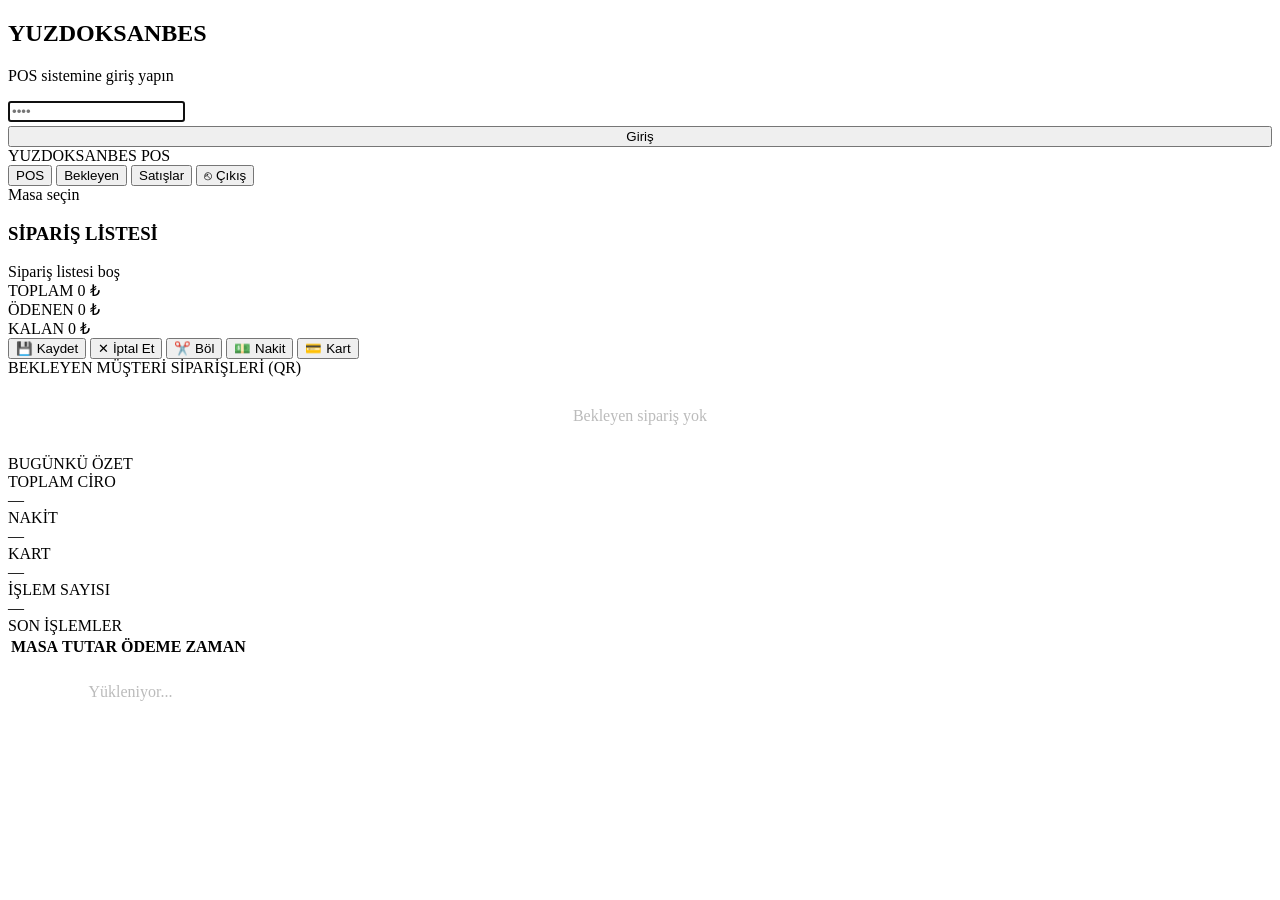
==== static/index.html @ e851f857 "YUZDOKSANBES POS: initial commit Café POS backend (FastAPI + SQLite) with hardened payments, role-ba" ====
<!DOCTYPE html>
<html lang="tr">
<head>
    <meta charset="UTF-8">
    <link rel="icon" type="image/x-icon" href="/favicon.ico">
<meta name="viewport" content="width=device-width, initial-scale=1.0, maximum-scale=1.0, user-scalable=no, viewport-fit=cover">
    <title>YUZDOKSANBES POS</title>
    <link rel="stylesheet" href="/style.css">
</head>
<body>

    <!-- ── PIN MODAL ── -->
    <div id="pinModal" class="modal-overlay">
        <div class="modal-box">
            <h2>YUZDOKSANBES</h2>
            <p>POS sistemine giriş yapın</p>
            <input type="password" id="pinInput" maxlength="8" placeholder="••••" autofocus>
            <div id="pinError"></div>
            <button class="modal-btn" onclick="checkPin()" style="width:100%;margin-top:4px;">Giriş</button>
        </div>
    </div>

    <!-- ── QTY MODAL ── -->
    <div id="qtyModal" class="modal-overlay" style="display:none;">
        <div class="modal-box">
            <h3 id="qtyModalTitle"></h3>
            <div class="qty-controls">
                <button class="qty-btn" onclick="changeQty(-1)">−</button>
                <div id="qtyDisplay">1</div>
                <button class="qty-btn" onclick="changeQty(1)">+</button>
            </div>
            <div class="modal-btn-row">
                <button class="modal-btn" onclick="confirmQty()">Sepete Ekle</button>
                <button class="modal-btn secondary" onclick="closeQtyModal()">İptal</button>
            </div>
        </div>
    </div>

    <!-- ── PAY CONFIRM MODAL ── -->
    <div id="payModal" class="modal-overlay" style="display:none;">
        <div class="modal-box">
            <h3>Ödeme Onayı</h3>
            <p id="payModalText" style="font-size:16px;color:#1a1a1a;line-height:1.6;"></p>
            <div class="modal-btn-row">
                <button class="modal-btn" onclick="confirmPay()">Onayla</button>
                <button class="modal-btn secondary" onclick="closePayModal()">İptal</button>
            </div>
        </div>
    </div>

    <!-- ── SPLIT PAYMENT MODAL ── -->
    <div id="splitModal" class="modal-overlay" style="display:none;">
        <div class="modal-box split-box">
            <h3>Hesabı Böl</h3>
            <p style="font-size:13px;color:#777;margin-bottom:8px;">
                Ödenecek adetleri seçin, sonra nakit/kart tutarını girin.
            </p>

            <div class="split-quick">
                <button onclick="selectAllUnits()">Tümünü Seç</button>
                <button onclick="clearAllUnits()">Temizle</button>
            </div>

            <div id="splitItems" class="split-items"></div>

            <div class="split-total-row">
                <span>Seçili Toplam</span>
                <span><b id="splitTotal">0</b> ₺</span>
            </div>
            <div class="split-remaining-row">
                <span>Ödeme sonrası kalan</span>
                <span><b id="splitRemaining">0</b> ₺</span>
            </div>

            <div class="split-pay-row">
                <label>💵 Nakit
                    <input type="number" id="splitCash" min="0" placeholder="0"
                           inputmode="numeric" oninput="updateSplitRemainder()">
                </label>
                <label>💳 Kart
                    <input type="number" id="splitCard" min="0" placeholder="0" readonly>
                </label>
            </div>

            <div class="modal-btn-row">
                <button class="modal-btn" id="splitConfirmBtn" onclick="confirmSplit()">Tahsil Et</button>
                <button class="modal-btn secondary" onclick="closeSplitModal()">İptal</button>
            </div>
        </div>
    </div>

    <!-- ── LOADING ── -->
    <div id="loadingOverlay">
        <div class="spinner"></div>
    </div>

    <!-- ── TOAST ── -->
    <div id="toast"></div>

    <!-- ── TOP NAV ── -->
    <div class="topbar">
        <span class="topbar-title">YUZDOKSANBES POS</span>
        <div class="tab-group">
            <button class="tab-btn active" id="tabPos"   onclick="showTab('pos')">POS</button>
            <button class="tab-btn"        id="tabPending" onclick="showTab('pending')">Bekleyen <span id="pendingBadge" class="pending-badge" style="display:none;">0</span></button>
            <button class="tab-btn"        id="tabSales" onclick="showTab('sales')">Satışlar</button>
            <button class="tab-btn logout-btn" onclick="logout()" title="Çıkış">⎋ Çıkış</button>
        </div>
    </div>

    <!-- ══════════════ POS VIEW ══════════════ -->
    <div id="posView">

        <div class="tables-section">
            <!-- area tabs (İç Mekan / Kış Bahçesi / Bahçe) filled by app.js -->
            <div class="area-tabs" id="areaTabs"></div>
            <!-- per-area table grids filled by app.js from /config -->
            <div id="tablesContainer"></div>
        </div>

        <div class="selected-table-bar" id="selectedTable">Masa seçin</div>

        <!-- filled by app.js from /config -->
        <div class="categories" id="categoriesContainer"></div>

        <!-- menu grids injected here by app.js -->
        <div id="menuContainer"></div>

        <div class="cart-wrapper">
            <div class="cart">
                <div class="cart-header">
                    <h3>SİPARİŞ LİSTESİ</h3>
                    <div style="display:flex;align-items:center;gap:8px;">
                        <div id="baristaStatus"></div>
                        <span id="orderTime"></span>
                    </div>
                </div>
                <div class="cart-body">
                    <div id="cart"><div class="cart-empty">Sipariş listesi boş</div></div>
                </div>
                <div class="cart-footer">
                    <div class="cart-footer-col">
                        <span class="total-label">TOPLAM</span>
                        <span class="total-amount"><span id="total">0</span> ₺</span>
                    </div>
                    <div class="cart-footer-divider"></div>
                    <div class="cart-footer-col">
                        <span class="total-label">ÖDENEN</span>
                        <span class="total-amount paid-amount"><span id="totalPaid">0</span> ₺</span>
                    </div>
                    <div class="cart-footer-divider"></div>
                    <div class="cart-footer-col">
                        <span class="total-label">KALAN</span>
                        <span class="total-amount remaining-amount"><span id="totalRemaining">0</span> ₺</span>
                    </div>
                </div>
            </div>
        </div>

        <div class="bottom-actions">
            <button class="action-btn save"   onclick="saveOrder()">💾 Kaydet</button>
            <button class="action-btn cancel" onclick="cancelOrder()">✕ İptal Et</button>
            <button class="action-btn split"  onclick="openSplitModal()">✂️ Böl</button>
            <button class="action-btn cash"   onclick="pay('cash')">💵 Nakit</button>
            <button class="action-btn card"   onclick="pay('card')">💳 Kart</button>
        </div>

    </div>

    <!-- ══════════════ PENDING (Bekleyen) VIEW ══════════════ -->
    <div id="pendingView">
        <div class="sales-title">BEKLEYEN MÜŞTERİ SİPARİŞLERİ (QR)</div>
        <div id="pendingList" style="padding:0 16px;">
            <div style="text-align:center;color:#bbb;padding:30px;">Bekleyen sipariş yok</div>
        </div>
    </div>

    <!-- ══════════════ SALES VIEW ══════════════ -->
    <div id="salesView">

        <div class="sales-title">BUGÜNKÜ ÖZET</div>

        <div class="summary-grid">
            <div class="summary-card">
                <div class="card-label">TOPLAM CİRO</div>
                <div class="card-value" id="todayTotal">—</div>
            </div>
            <div class="summary-card">
                <div class="card-label">NAKİT</div>
                <div class="card-value green" id="todayCash">—</div>
            </div>
            <div class="summary-card">
                <div class="card-label">KART</div>
                <div class="card-value blue" id="todayCard">—</div>
            </div>
            <div class="summary-card">
                <div class="card-label">İŞLEM SAYISI</div>
                <div class="card-value" id="todayCount">—</div>
            </div>
        </div>

        <div class="sales-table-wrap">
            <div class="sales-table-header">SON İŞLEMLER</div>
            <table class="sales-table">
                <thead>
                    <tr>
                        <th>MASA</th>
                        <th>TUTAR</th>
                        <th>ÖDEME</th>
                        <th>ZAMAN</th>
                        <th></th>
                    </tr>
                </thead>
                <tbody id="salesTableBody">
                    <tr><td colspan="5" style="text-align:center;padding:24px;color:#bbb;">Yükleniyor...</td></tr>
                </tbody>
            </table>
        </div>

    </div>

    <script src="/app.js"></script>
</body>
</html>
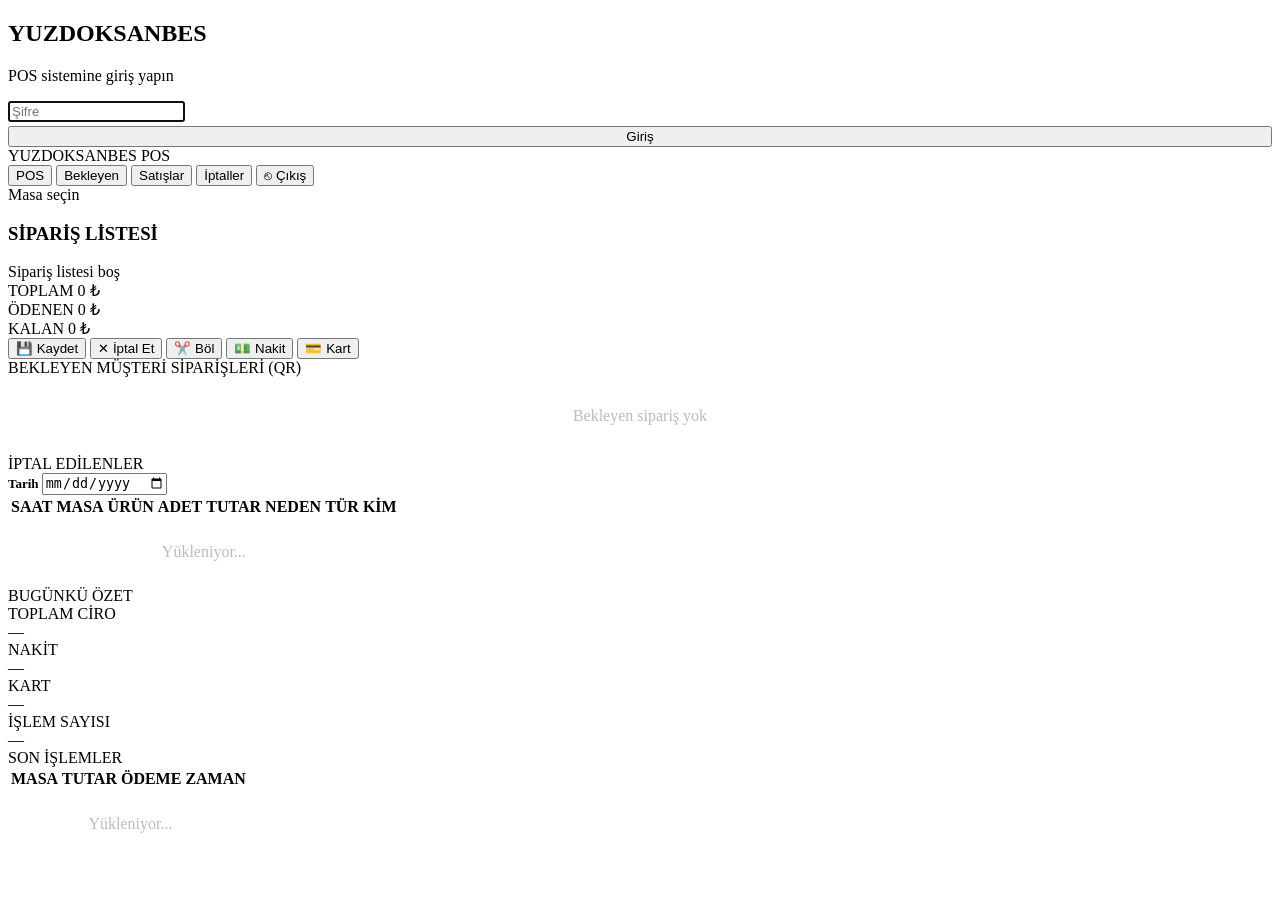
==== commit 93383ba2: "Release 1.4.0: table names, cancellations log, live monitor, Windows installer - Tables: stable inte" ====
--- a/static/index.html
+++ b/static/index.html
@@ -5,7 +5,7 @@
     <link rel="icon" type="image/x-icon" href="/favicon.ico">
 <meta name="viewport" content="width=device-width, initial-scale=1.0, maximum-scale=1.0, user-scalable=no, viewport-fit=cover">
     <title>YUZDOKSANBES POS</title>
-    <link rel="stylesheet" href="/style.css">
+    <link rel="stylesheet" href="/style.css?v=3">
 </head>
 <body>
 
@@ -14,7 +14,7 @@
         <div class="modal-box">
             <h2>YUZDOKSANBES</h2>
             <p>POS sistemine giriş yapın</p>
-            <input type="password" id="pinInput" maxlength="8" placeholder="••••" autofocus>
+            <input type="password" id="pinInput" maxlength="16" placeholder="Şifre" autocomplete="current-password" autocapitalize="off" autocorrect="off" spellcheck="false" autofocus>
             <div id="pinError"></div>
             <button class="modal-btn" onclick="checkPin()" style="width:100%;margin-top:4px;">Giriş</button>
         </div>
@@ -104,6 +104,7 @@
             <button class="tab-btn active" id="tabPos"   onclick="showTab('pos')">POS</button>
             <button class="tab-btn"        id="tabPending" onclick="showTab('pending')">Bekleyen <span id="pendingBadge" class="pending-badge" style="display:none;">0</span></button>
             <button class="tab-btn"        id="tabSales" onclick="showTab('sales')">Satışlar</button>
+            <button class="tab-btn"        id="tabCancels" onclick="showTab('cancels')">İptaller</button>
             <button class="tab-btn logout-btn" onclick="logout()" title="Çıkış">⎋ Çıkış</button>
         </div>
     </div>
@@ -172,6 +173,21 @@
         <div class="sales-title">BEKLEYEN MÜŞTERİ SİPARİŞLERİ (QR)</div>
         <div id="pendingList" style="padding:0 16px;">
             <div style="text-align:center;color:#bbb;padding:30px;">Bekleyen sipariş yok</div>
+        </div>
+    </div>
+
+    <!-- ══════════════ İPTALLER VIEW (cancellation log) ══════════════ -->
+    <div id="cancelView">
+        <div class="sales-title">İPTAL EDİLENLER</div>
+        <div class="cx-toolbar">
+            <label style="font-weight:600;font-size:13px;">Tarih <input type="date" id="cancelDate" onchange="loadCancels()"></label>
+            <div class="cx-chips" id="cancelChips"></div>
+        </div>
+        <div class="sales-table-wrap">
+            <table class="sales-table">
+                <thead><tr><th>SAAT</th><th>MASA</th><th>ÜRÜN</th><th>ADET</th><th>TUTAR</th><th>NEDEN</th><th>TÜR</th><th>KİM</th></tr></thead>
+                <tbody id="cancelTableBody"><tr><td colspan="8" style="text-align:center;padding:24px;color:#bbb;">Yükleniyor...</td></tr></tbody>
+            </table>
         </div>
     </div>
 
@@ -219,6 +235,9 @@
 
     </div>
 
-    <script src="/app.js"></script>
+    <script src="/order_alerts.js?v=2"></script>
+    <script src="/duration.js?v=2"></script>
+    <script src="/cancel_dialog.js?v=1"></script>
+    <script src="/app.js?v=9"></script>
 </body>
 </html>
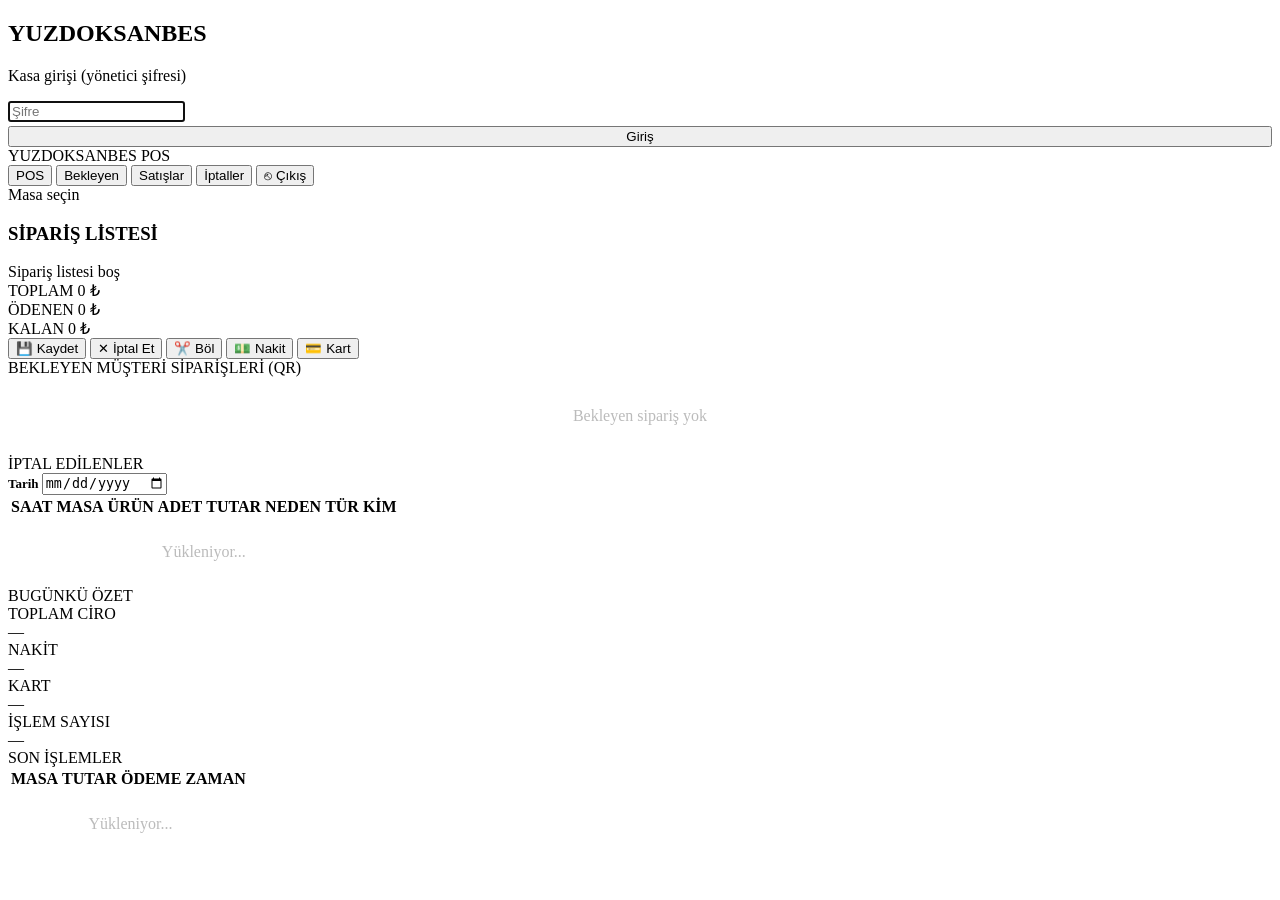
==== commit f7f529f8: "Release 1.4.1: correct report quantities, automatic daily reports, admin-only cash desk Reports - Ne" ====
--- a/static/index.html
+++ b/static/index.html
@@ -13,7 +13,7 @@
     <div id="pinModal" class="modal-overlay">
         <div class="modal-box">
             <h2>YUZDOKSANBES</h2>
-            <p>POS sistemine giriş yapın</p>
+            <p>Kasa girişi (yönetici şifresi)</p>
             <input type="password" id="pinInput" maxlength="16" placeholder="Şifre" autocomplete="current-password" autocapitalize="off" autocorrect="off" spellcheck="false" autofocus>
             <div id="pinError"></div>
             <button class="modal-btn" onclick="checkPin()" style="width:100%;margin-top:4px;">Giriş</button>
@@ -238,6 +238,6 @@
     <script src="/order_alerts.js?v=2"></script>
     <script src="/duration.js?v=2"></script>
     <script src="/cancel_dialog.js?v=1"></script>
-    <script src="/app.js?v=9"></script>
+    <script src="/app.js?v=10"></script>
 </body>
 </html>
